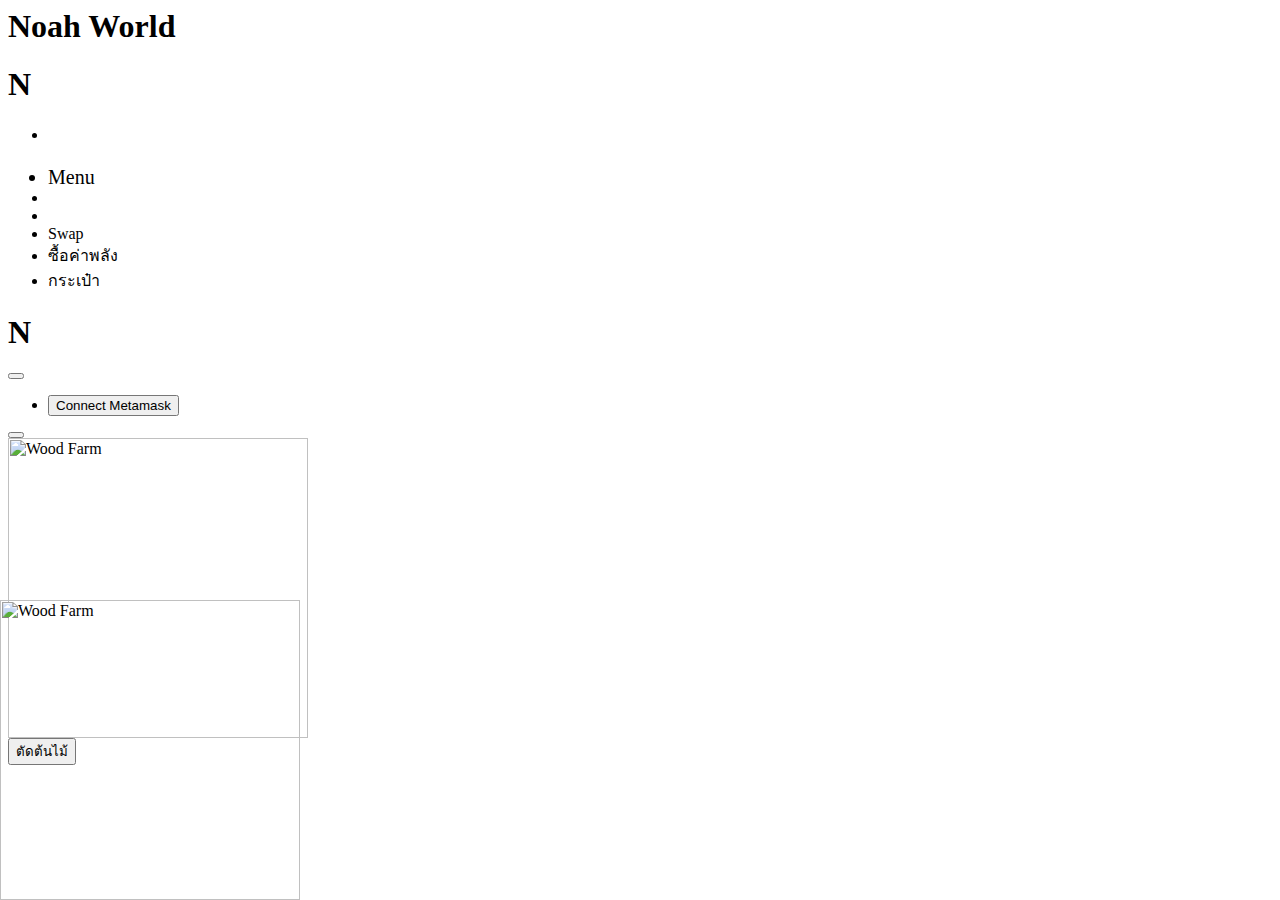
==== frontend/assets/page/home/home.html @ 8fefe64b "wave" ====
<link rel="stylesheet" href="../assets/page/home/assets/vendors/mdi/css/materialdesignicons.min.css">
<link rel="stylesheet" href="../assets/page/home/assets/css/style.css">

<body>
    <div class="container-scroller">
        <nav class="sidebar sidebar-offcanvas" id="sidebar">
            <div class="sidebar-brand-wrapper d-none d-lg-flex align-items-center justify-content-center fixed-top">
                <h1 class="sidebar-brand brand-logo text-white" href="index.html">Noah World</h1>
                <h1 class="sidebar-brand brand-logo-mini text-white " href="index.html">N</h1>
            </div>
            <ul class="nav">
                <li class="nav-item profile">
                    <div class="profile-desc">
                        <div class="profile-pic">
                            <div class="count-indicator">
                                <div id="img-profile"  class="img-xs rounded-circle"></div>
                            </div>
                            <div class="profile-name">
                                <h5 class="mb-0 font-weight-normal" id="account"></h5>
                                <span id="balance"></span>
                            </div>
                        </div>
                    </div>
                </li>
                <li class="nav-item nav-category" style="font-size: 20px;">
                    <span class="nav-link">Menu</Menu></span>
                </li>
                <li class="nav-item menu-items" >
                    <span class="nav-link" href="index.html" >
                        <span class="menu-icon ">
                            <i class="mdi mdi-tree" style="color: #0eb132; font-size: 30px;"></i>
                        </span>
                        <span class="menu-title" id="Supply_left"></span>
                    </span>
                </li>
                <li class="nav-item menu-items">
                    <span class="nav-link" href="index.html">
                        <span class="menu-icon">
                            <i class="mdi mdi-currency-usd" style=" font-size: 30px;"></i>
                        </span>
                        <span class="menu-title" id="Check_price"></span>
                    </span>
                </li>
                <li class="nav-item menu-items" onclick="swap()">
                    <span  class="nav-link" >
                        <span class="menu-icon">
                            <i class="mdi mdi-coin" style="color: #fff126; font-size: 30px;"></i>
                        </span>
                        <span class="menu-title">Swap</span>
                    </span>
                </li>
                <li class="nav-item menu-items" onclick="manaShop()">
                    <span  class="nav-link" >
                        <span class="menu-icon">
                            <i class="mdi mdi-store" style=" font-size: 25px;"></i>
                        </span>
                        <span class="menu-title">ซื้อค่าพลัง</span>
                    </span>
                </li>
                <li class="nav-item menu-items" onclick="showStatus()">
                    <span  class="nav-link" >
                        <span class="menu-icon">
                            <i class="mdi mdi-briefcase-outline" style=" font-size: 28px;"></i>
                        </span>
                        <span class="menu-title">กระเป๋า</span>
                    </span>
                </li>

            </ul>
        </nav>
        <!-- partial -->
        <div class="container-fluid page-body-wrapper">
            <!-- partial:partials/_navbar.html -->
            <nav class="navbar p-0 fixed-top d-flex flex-row">
                <div class="navbar-brand-wrapper d-flex d-lg-none align-items-center justify-content-center">
                    <h1 class="navbar-brand brand-logo-mini text-white">N</h1>
                </div>
                <div class="navbar-menu-wrapper flex-grow d-flex align-items-stretch">
                    <button class="navbar-toggler navbar-toggler align-self-center" type="button" data-toggle="minimize">
                        <span class="mdi mdi-menu"></span>
                    </button>
                    <ul class="navbar-nav navbar-nav-right">
                        <li class="nav-item border-left ">
                            <a class="nav-link" id="profileDropdown" href="#" data-toggle="dropdown">
                                <div class="navbar-profile">
                                    <button id="connect-btn" class="btn btn-primary" onclick="connectMetamask()">Connect Metamask</button>
                                    <div id="img-profile2" class="img-xs rounded-circle"></div>
                                    <p class="mb-0 d-none d-sm-block navbar-profile-name" id="account2"></p>
                                    <p class="mb-0 d-none d-sm-block navbar-profile-name" id="account3"></p>
                                </div>
                            </a>
                        </li>
                    </ul>
                    <button class="navbar-toggler navbar-toggler-right d-lg-none align-self-center" type="button" data-toggle="offcanvas">
                        <span class="mdi mdi-format-line-spacing"></span>
                    </button>
                </div>
            </nav>
            <!-- partial -->
            <div class="main-panel">
                <div class="content-wrapper" >
                    <div  class="row d-flex flex-column justify-content-center align-items-center">
                        <div style="width: 1000px;" class="row d-flex flex-column justify-content-center align-items-center mt-5">
                            <div class="row">
                                <div class="col-7 mt-5 ">
                                    <img class=" float-right" src="../assets/page/home/image/jack.png" alt="Wood Farm" width="300px">
                                </div>
                                <div  class="col-5 mt-5 ">
                                    <img style="position: absolute; bottom: 0; left: 0;" src="../assets/page/home/image/lumber.png" alt="Wood Farm" width="300px">
                                </div>
                                <div class="d-flex flex-column justify-content-center align-items-center mt-5 mt-5 ">
                                    <button id="cutTrees" class="btn btn-danger mt-2 w-50" onclick="cutTree()">ตัดต้นไม้</button>
                                </div>
                            </div>
                        </div>
                    </div>
                </div>
            </div>
        </div>
    </div>
</body>
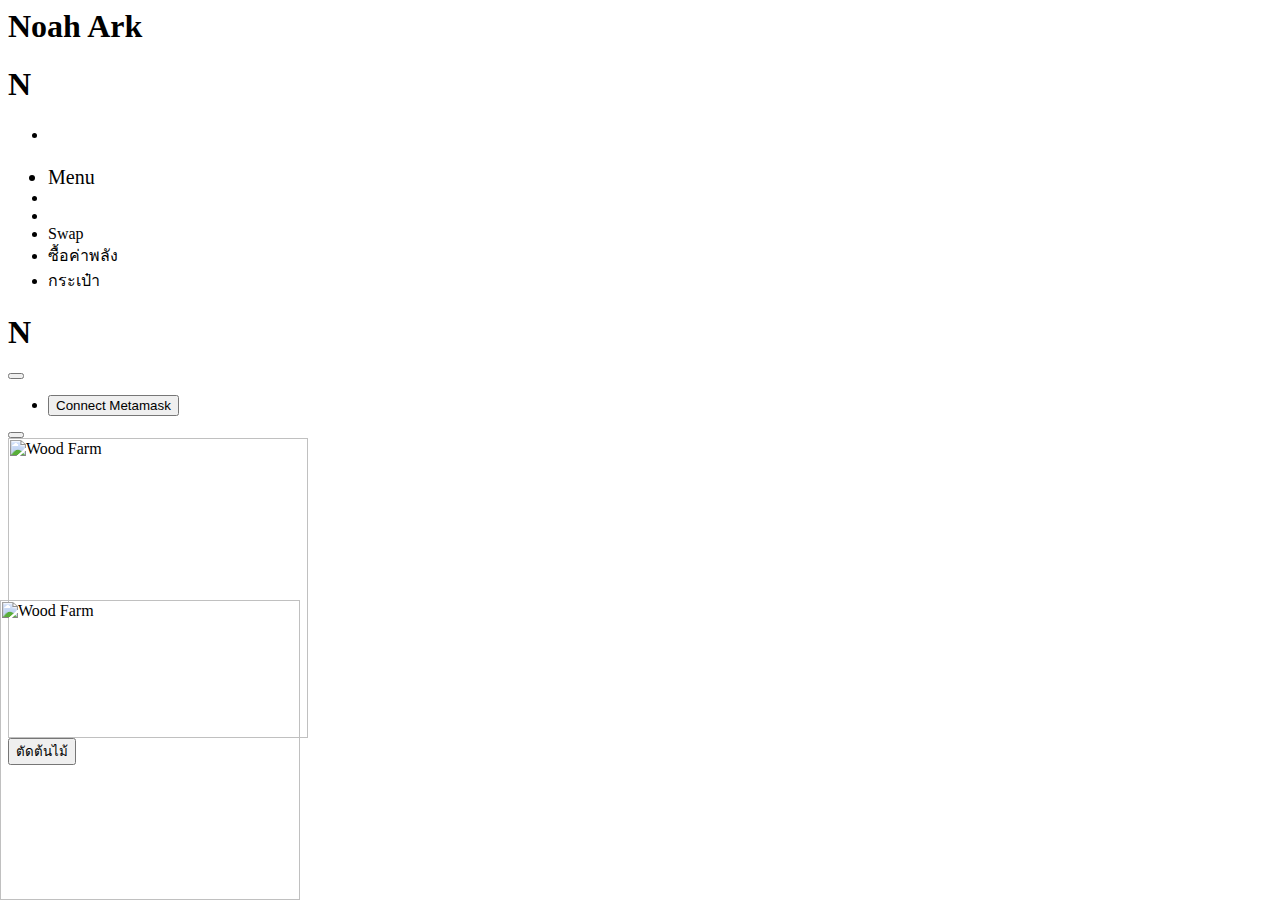
==== commit 6dc31030: "U: Complete Any func" ====
--- a/frontend/assets/page/home/home.html
+++ b/frontend/assets/page/home/home.html
@@ -5,7 +5,7 @@
     <div class="container-scroller">
         <nav class="sidebar sidebar-offcanvas" id="sidebar">
             <div class="sidebar-brand-wrapper d-none d-lg-flex align-items-center justify-content-center fixed-top">
-                <h1 class="sidebar-brand brand-logo text-white" href="index.html">Noah World</h1>
+                <h1 class="sidebar-brand brand-logo text-white" href="index.html">Noah Ark</h1>
                 <h1 class="sidebar-brand brand-logo-mini text-white " href="index.html">N</h1>
             </div>
             <ul class="nav">
@@ -97,11 +97,13 @@
                 </div>
             </nav>
             <!-- partial -->
-            <div class="main-panel">
-                <div class="content-wrapper" >
-                    <div  class="row d-flex flex-column justify-content-center align-items-center">
-                        <div style="width: 1000px;" class="row d-flex flex-column justify-content-center align-items-center mt-5">
-                            <div class="row">
+            <div class="main-panel" >
+                <div class="content-wrapper " style="background-image: url('https://scontent.fbkk5-5.fna.fbcdn.net/v/t1.15752-9/341021696_188412677328229_2484407037715973576_n.png?_nc_cat=100&ccb=1-7&_nc_sid=ae9488&_nc_ohc=BD2gBb20rc8AX-MIfcP&_nc_ht=scontent.fbkk5-5.fna&oh=03_AdQIyj1Mqx7k-YA4jUxpQMEIuwwZnn3i-gxrEAP1IrgaYg&oe=646369AA');
+                background-size: cover;
+                background-position: center;" >
+                    <div  class="row d-flex flex-column justify-content-center align-items-center ">
+                        <div style="width: 1000px;" class="row d-flex flex-column justify-content-center align-items-center mt-5 ">
+                            <div class="row  test p-3">
                                 <div class="col-7 mt-5 ">
                                     <img class=" float-right" src="../assets/page/home/image/jack.png" alt="Wood Farm" width="300px">
                                 </div>
